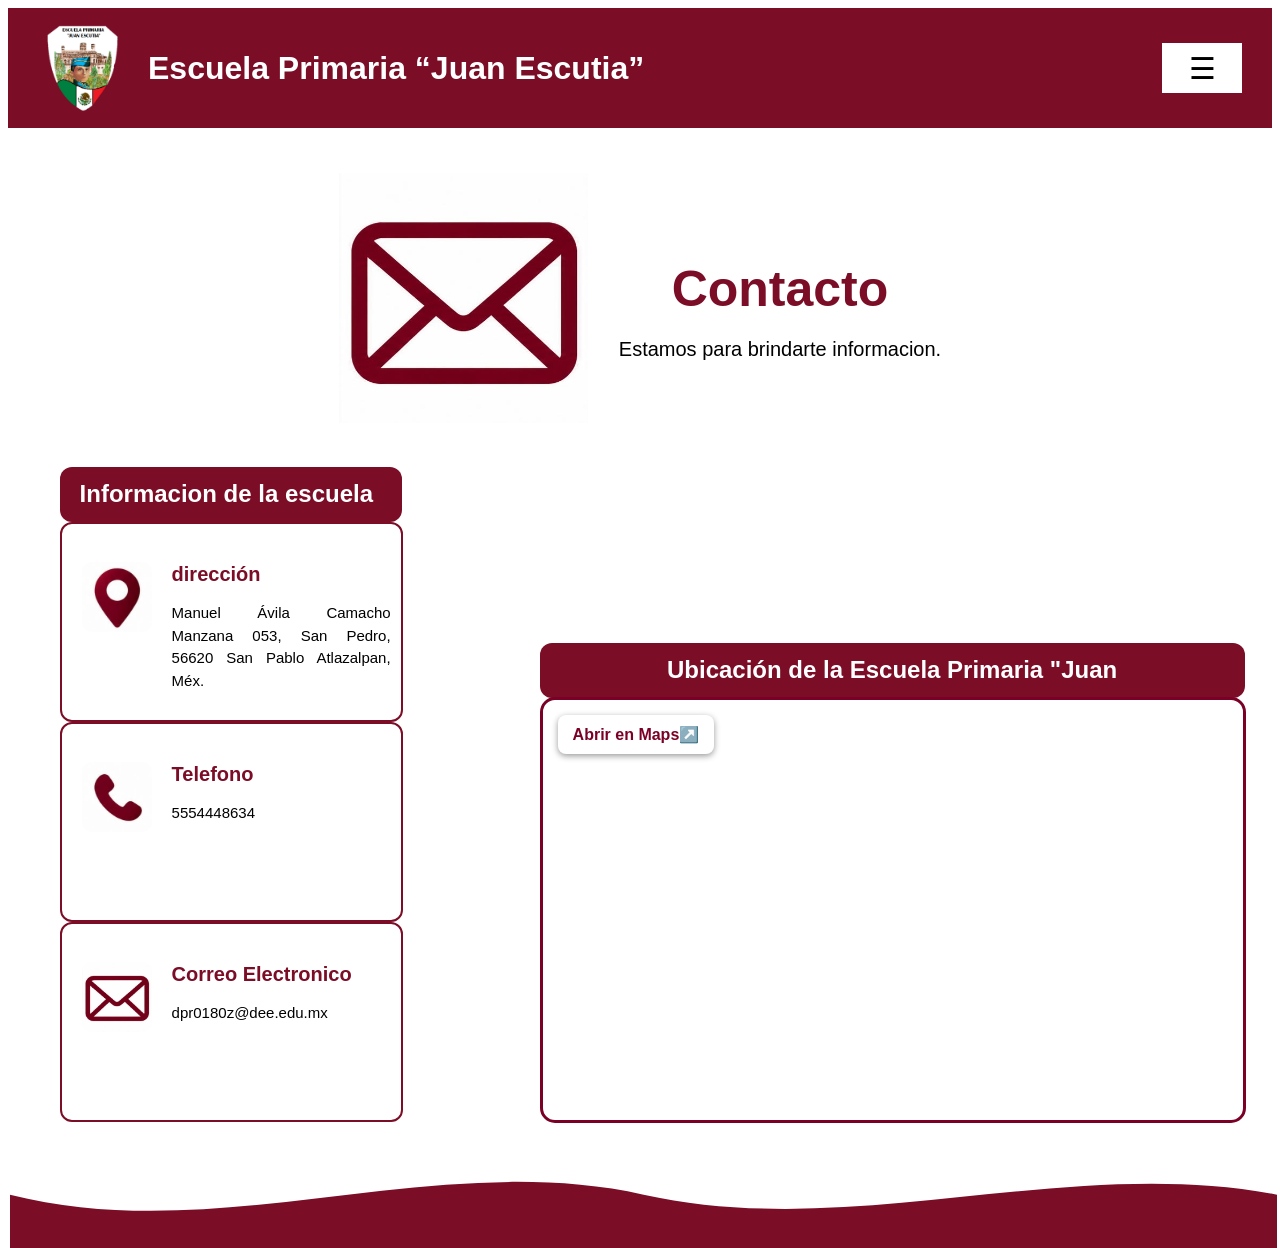
==== contacto.html @ e0f5e213 "Add files via upload" ====
<!DOCTYPE html>
<html lang="en">
<head>
    <meta charset="UTF-8">
    <meta name="viewport" content="width=device-width, initial-scale=1.0">
    <title>Nosotros</title>

    <link rel="stylesheet" href="style.css">
    <link rel="stylesheet" href="contacto.css">
</head>
<body>
    
    <header class="encabezado">

        <img src="img/logo escuela juan escutia.png"
             alt="Escudo de la escuela">

        <div class="nombre-escuela">

            <h1>Escuela Primaria “Juan Escutia”</h1>

        </div>


    <nav class="menu">

<button class="boton-menu"
onclick="mostrarMenu()">☰</button>

<div class="opciones-menu"

id="opcionesMenu">


        <a href="index.html">Inicio</a>

        <a href="avisos.html">Avisos</a>

        <a href="galeria de fotos.html">Galería de fotos</a>

        <a href="nosotros.html">Nosotros</a>

        <a href="contacto.html">Contacto</a>

    </div>

    </nav>

    </header>

    <main class="pagina-contacto">

    <section class="presentacion-contacto">

        <div class="icono-contacto">
            <img src="img/contacto.jpg" alt="nosotros">
        </div>

        <div class="texto-presentacion1">
            <h2>Contacto</h2>

            <p>
                Estamos para brindarte informacion.
            </p>
        </div>

    </section>

    <div class="titulo-informacion">
        <h2>Informacion de la escuela</h2>
    </div>

    <div class="cuadro-izquierdo">
        <img src="img/direccion.jpg" alt="direccion">
        <h2>dirección</h2>
        <p>Manuel Ávila Camacho Manzana 053, San Pedro, 56620 San Pablo Atlazalpan, Méx.</p>
    </div>

    <div class="cuadro-izquierdo">
        <img src="img/telefono.jpg" alt="telefono">
        <h2>Telefono</h2>
        <p>5554448634</p>
    </div>

    <div class="cuadro-izquierdo">
        <img src="img/contacto.jpg" alt="correo">
        <h2>Correo Electronico</h2>
        <p>dpr0180z@dee.edu.mx
        </p>
    </div>


    <div class="mapa-escuela">

        <a href="https://maps.app.goo.gl/e7AriJDs8pbwBkQV9"
        target="_blank" class="boton-maps">
        Abrir en Maps↗️
        </a>

        <iframe
            src="https://www.google.com/maps?output=embed&q=Escuela+Primaria+Juan+Escutia,+Manuel+Avila+Camacho+Manzana+053,+San+Pedro,+San+Pablo+Atlazalpan,+Mexico"
            width="100%"
            height="350"
            style="border: 0;"
            loading="lazy"
            allowfullscreen>
        </iframe>
    </div>

    <div class="titulo-ubicacion">
        <h2>Ubicación de la Escuela Primaria "Juan</h2>
    </div>

    <div class="decoracion-contacto">
    <svg viewBox="0 0 1440 150" preserveAspectRatio="none">
        <path d="M0,70 C240,150 480,0 720,70 C960,140 1200,10 1440,70 L1440,150 L0,150 Z"
        fill="#7B0D26"/>
    </svg>
</div>

    </main>

    <script src="script.js"></script>
    <script src="contacto.js"></script>
</body>
</html>
---- style.css ----
body {
    font-family: Arial, sans-serif;
    background: white;
}


.encabezado {

    background-color: #7B0D26;
    color: white;

    display: flex;
    align-items: center;

    padding: 15px 30px;
    gap: 20px;

}

.encabezado img {

    width: 90px;
    height: 90px;

    object-fit: contain;

}



.nombre-escuela {

    flex: 1;

}


.menu {

    background-color: white;

    display: flex;
    justify-content: center;
    align-items: center;

    flex-wrap: wrap;
    padding: 15px;
    gap: 30px;

}

.menu a {

    color: #7B0D26;

    text-decoration: none;

    font-size: 16px;
    font-weight: bold;

    transition: 0.3s;

}


.menu a:hover {

    color: black;

}


@media (max-width: 600px) {


    .encabezado {

        padding: 12px;

    }

    .encabezado img {

        width: 70px;
        height: 70px;

    }

    .nombre-escuela h1 {

        font-size: 20px;

    }

    .imagen-principal img {
        width: 90%;
       
    }

    .imagen-principal h1 { 
        font-size: 22px;

    }

    .imagen-principal p {
        font-size: 15px;

    }

    .menu {

        gap: 15px;

    }

    .menu a {

        font-size: 13px;

    }

    

}


.menu {
    position: relative;
    display: flex;
    justify-content: flex-end;
    padding: 15px 30px;
    
}

.boton-menu {
    margin-left: auto;
    flex-shrink: 0;

    background-color: #ffffff;
    color: black;
    border: black;
    padding: 5px;
    width: 20px;
    height: 20px;
    font-size: 30px;
    cursor: pointer;
    border-radius: 5px;
    display: flex;
    align-items: center;
    justify-content: center;
}

.opciones-menu {
    display: none;
    position: absolute;
    top: 60px;
    right: 30px;
    background-color: white;
    min-width: 180px;
    box-shadow: 0 4px 10px rgba(0,0,0,0.2);
    border-radius: 5px;
    z-index: 10;
}

.opciones-menu a {
    display: block;
    padding: 12px;
    color: #7B0D26;
    text-decoration: none;
    font-weight: bold;
}

.opciones-menu a:hover {
    background-color: #f2e5e9;
}

.opciones-menu.activo {
    display: block;
}

.imagen-principal { 
    width: 100;
    position: relative;
    text-align: center;
    
    
}

.imagen-principal img { 
    width: 100%;
    max-width: 650%;
    height: auto;
    aspect-ratio: 25 / 9;
    object-fit: cover;
    
}

.imagen-principal h1 {
    position: absolute;
    font-size: 50px;
    top: 60px;
    left: 30px;
    color: white;
    text-shadow: 2px 2px 5px black;
  
}

.imagen-principal p {
    position: absolute;
    top: 250px;
    left: 30px;
    color: #ffffff;
    font-size: 30px;
    text-shadow: 3px 3px 6px black;
   
}

.linea-separadora2 {
    width: 99%;
    height: 4px;
    background-color: black;
    margin: 15px 0 30px;
    position: absolute;
    top: 99%;
}


.accesos-directos {

    display: grid;

    grid-template-columns: repeat(4, 1fr);

    gap: 25px;

    width: 90%;

    max-width: 1100px;

    margin: 40px auto;

}

/* DISEÑO DE LOS BOTONES */

.boton-acceso {

    background-color: white;

    border: 2px solid black;

    border-radius: 15px;

    min-height: 150px;

    padding: 20px;

    display: flex;

    flex-direction: column;

    align-items: center;

    justify-content: center;

    text-decoration: none;

    color: black;

    transition: 0.3s;

}

/* IMÁGENES DE LOS BOTONES */

.boton-acceso img {

    width: 65px;

    height: 65px;

    object-fit: contain;

    margin-bottom: 10px;

}

/* TEXTO DE LOS BOTONES */

.boton-acceso p {

    font-size: 18px;

    font-weight: bold;

    text-align: center;

}

/* EFECTO AL PASAR EL CURSOR */

.boton-acceso:hover {

    background-color: #7B0D26;

    color: white;

    transform: scale(1.05);
}


.decoracion-inferior {
    width: 99%;
    height: 100px;
    position: absolute;
    margin-top: 30px;
    transform: translate(-0.5px);
    overflow: hidden;
}

.decoracion-inferior svg {
    width: 100%;
    height: 100%;
    display: block;
}
---- contacto.css ----
.pagina-contacto {
    width: 95%;
    max-width: 1300px;
    margin: auto;
    padding: 25px 10px;
}

.presentacion-contacto {
    display: flex;
    align-items: center;
    justify-content: center;
    gap: 30px;
    padding: 20px;
    text-align: center;
}

.icono-contacto img {
    width: 250px;
    height: 250px;
    object-fit: contain;
}

.texto-presentacion1 h2 {
    color: #7B0D26;
    font-size: 50px;
    margin-bottom: 15px;
}

.texto-presentacion1 p {
    font-size: 20px;
    color: black;
}

.titulo-informacion {
    background-color: #7B0D26;
    color: black;
    padding: 20px;
    border-radius: 12px;
    text-align: justify;
    width: 302px;
    margin-left: 20px;
    margin-top: 20px;
    margin-bottom: 0;
    height: 15px;
}

.titulo-informacion h2 {
    text-align: justify;
    margin-top: -7px;
    color: white;
}
.cuadro-izquierdo {
    width: 343px;
    padding: 8px 20px;
    background-color: white;
    border: 2px solid #7B0D26;
    border-radius: 12px;
    margin-left: 20px;
    box-sizing: border-box;
    overflow-wrap: break-word;
    height: 200px;
    text-align: justify;

}

.cuadro-izquierdo img {
    width: 70px;
    height: 70px;
    object-fit: cover;
    border-radius: 10px;
    position: relative;
    top: 30px;
}

.cuadro-izquierdo h2 {
    font-size: 20px;
    color: #7B0D26;
    position: relative;
    left: 90px;
    top: -60px;
}

.cuadro-izquierdo p {
    font-size: 15px;
    color: black;
    position: relative;
    left: 90px;
    top: -60px;
    width: calc(100% - 80px);
    white-space: normal;
    box-sizing: border-box;
    overflow-wrap: anywhere;
    line-height: 1.5;


}

.mapa-escuela {
    width: 700px;
    height: 420px;
    position: relative;
    border: 3px solid #7B0026;
    border-radius: 15px;
    overflow: hidden;
    
    margin-top: -425px;
    margin-left: 500px;
}

.mapa-escuela iframe {
    width: 100%;
    height: 100%;
    border: none;
}

.boton-maps {
    position: absolute;
    top: 15px;
    left: 15px;
    z-index: 2;
    background-color: white;
    color: #7B0026;
    padding: 10px 15px;
    border-radius: 8px;
    text-decoration: none;
    font-weight: bold;
    box-shadow: 0 2px 6px #999;
}

.boton-maps:hover {
    background-color: #7B0026;
    color: white;
}

.titulo-ubicacion {
    background-color: #7B0D26;
    color: black;
    padding: 20px;
    border-radius: 12px;
    text-align: center;
    width: 665px;
    margin-left: 500px;
    margin-top: -480px;
    margin-bottom: 0;
    height: 15px;
}

.titulo-ubicacion h2 {
    text-align: center;
    margin-top: -7px;
    color: white;
}

.decoracion-contacto {
    width: 99%;
    height: 100px;
    position: absolute;
    margin-top: 450px;
    overflow: hidden;
    transform: translate(-30px);
}

.decoracion-contacto svg {
    width: 100%;
    height: 100%;
    display: block;
}
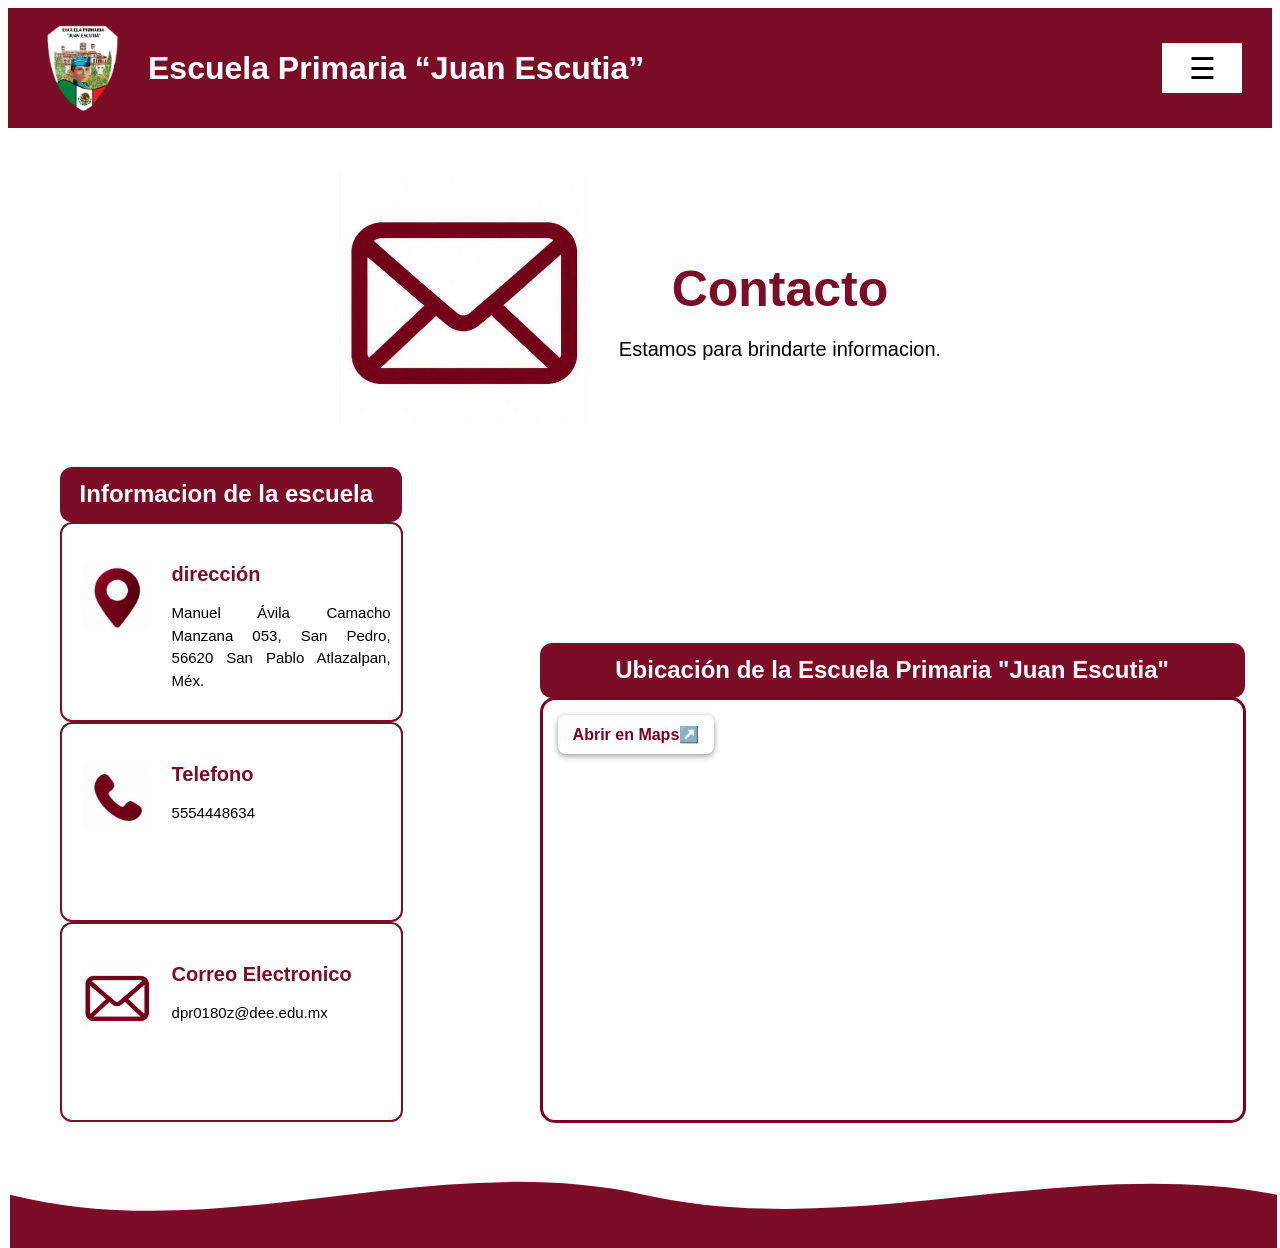
==== commit 1b4f825f: "modificacion de nombre ubicacion" ====
--- a/contacto.html
+++ b/contacto.html
@@ -108,7 +108,7 @@
     </div>
 
     <div class="titulo-ubicacion">
-        <h2>Ubicación de la Escuela Primaria "Juan</h2>
+        <h2>Ubicación de la Escuela Primaria "Juan Escutia"</h2>
     </div>
 
     <div class="decoracion-contacto">
--- a/style.css
+++ b/style.css
@@ -323,4 +323,259 @@
     width: 100%;
     height: 100%;
     display: block;
+}
+
+/* ==================================
+   ADAPTACIÓN PARA CELULARES
+================================== */
+
+@media (max-width: 600px) {
+
+    * {
+        box-sizing: border-box;
+    }
+
+    html, body {
+        width: 100%;
+        max-width: 100%;
+        margin: 0;
+        overflow-x: hidden;
+    }
+
+    img {
+        max-width: 100%;
+    }
+
+    .encabezado {
+        width: 100%;
+        padding: 12px;
+        gap: 10px;
+    }
+
+    .encabezado img {
+        width: 65px;
+        height: 65px;
+        flex-shrink: 0;
+    }
+
+    .nombre-escuela {
+        min-width: 0;
+    }
+
+    .nombre-escuela h1 {
+        font-size: 19px;
+        line-height: 1.3;
+    }
+
+    .menu {
+        padding: 10px;
+        gap: 10px;
+        flex-shrink: 0;
+    }
+
+    .boton-menu {
+        width: 45px;
+        height: 45px;
+        font-size: 27px;
+    }
+
+    .opciones-menu {
+        right: 5px;
+        top: 55px;
+        min-width: 170px;
+    }
+
+    .imagen-principal {
+        width: 100%;
+        overflow: hidden;
+    }
+
+    .imagen-principal img {
+        width: 100%;
+        max-width: 100%;
+        display: block;
+        height: auto;
+    }
+
+    .imagen-principal h1 {
+        top: 12%;
+        left: 4%;
+        right: 4%;
+        font-size: clamp(23px, 6vw, 34px);
+        line-height: 1.2;
+    }
+
+    .imagen-principal p {
+        top: 55%;
+        left: 4%;
+        right: 4%;
+        font-size: clamp(14px, 3.8vw, 19px);
+        line-height: 1.4;
+    }
+
+    .linea-separadora2 {
+        position: relative;
+        top: auto;
+        width: 100%;
+        margin: 15px 0;
+    }
+
+    .accesos-directos {
+        width: 94%;
+        max-width: 100%;
+        grid-template-columns: repeat(2, minmax(0, 1fr));
+        gap: 12px;
+        margin: 25px auto;
+    }
+
+    .boton-acceso {
+        min-width: 0;
+        min-height: 140px;
+        padding: 12px;
+    }
+
+    .boton-acceso img {
+        width: 55px;
+        height: 55px;
+    }
+
+    .boton-acceso p {
+        font-size: 15px;
+    }
+
+    .decoracion-inferior {
+        position: relative;
+        width: 100%;
+        height: 80px;
+        margin-top: 25px;
+        transform: none;
+    }
+
+}
+
+/* AJUSTES PARA CELULARES */
+@media screen and (max-width: 600px) {
+
+    * {
+        box-sizing: border-box;
+    }
+
+    body {
+        margin: 0;
+        width: 100%;
+        overflow-x: hidden;
+    }
+
+    /* ENCABEZADO */
+    .encabezado {
+        display: flex;
+        align-items: center;
+        gap: 10px;
+        padding: 12px;
+        width: 100%;
+    }
+
+    .encabezado img {
+        width: 55px;
+        height: 55px;
+        flex-shrink: 0;
+    }
+
+    .nombre-escuela {
+        flex: 1;
+        min-width: 0;
+    }
+
+    .nombre-escuela h1 {
+        font-size: 18px;
+        line-height: 1.2;
+        margin: 0;
+    }
+
+    .menu {
+        padding: 0;
+        flex-shrink: 0;
+    }
+
+    .boton-menu {
+        width: 48px;
+        height: 48px;
+        font-size: 26px;
+    }
+
+    .opciones-menu {
+        right: 0;
+        top: 55px;
+    }
+
+    /* IMAGEN PRINCIPAL */
+    .imagen-principal {
+        width: 100%;
+        overflow: hidden;
+    }
+
+    .imagen-principal img {
+        display: block;
+        width: 100%;
+        max-width: 100%;
+        aspect-ratio: 16 / 9;
+        object-fit: cover;
+    }
+
+    .imagen-principal h1 {
+        position: absolute;
+        top: 15%;
+        left: 5%;
+        right: 5%;
+        margin: 0;
+        font-size: 25px;
+        line-height: 1.15;
+        text-align: center;
+    }
+
+    .imagen-principal p {
+        position: absolute;
+        top: 65%;
+        left: 5%;
+        right: 5%;
+        margin: 0;
+        font-size: 16px;
+        line-height: 1.3;
+        text-align: center;
+    }
+
+    /* ACCESOS DIRECTOS */
+    .accesos-directos {
+        display: grid;
+        grid-template-columns: repeat(2, minmax(0, 1fr));
+        gap: 15px;
+        width: calc(100% - 32px);
+        margin: 25px auto;
+    }
+
+    .boton-acceso {
+        min-width: 0;
+        min-height: 150px;
+        padding: 12px 8px;
+    }
+
+    .boton-acceso img {
+        width: 55px;
+        height: 55px;
+    }
+
+    .boton-acceso p {
+        font-size: 16px;
+        margin: 0;
+        text-align: center;
+    }
+
+    /* DECORACIÓN INFERIOR */
+    .decoracion-inferior {
+        position: relative;
+        width: 100%;
+        height: 80px;
+        margin: 30px 0 0;
+        transform: none;
+    }
 }
--- a/contacto.css
+++ b/contacto.css
@@ -164,4 +164,120 @@
     width: 100%;
     height: 100%;
     display: block;
+}
+
+/* ==================================
+   CONTACTO - DISEÑO PARA CELULARES
+================================== */
+
+@media (max-width: 600px) {
+
+    .pagina-contacto {
+        width: 100%;
+        max-width: 100%;
+        padding: 15px;
+    }
+
+    .presentacion-contacto {
+        flex-direction: column;
+        gap: 10px;
+        padding: 15px 0;
+    }
+
+    .icono-contacto img {
+        width: 110px;
+        height: 110px;
+    }
+
+    .texto-presentacion1 h2 {
+        font-size: 34px;
+    }
+
+    .texto-presentacion1 p {
+        font-size: 16px;
+    }
+
+    .titulo-informacion {
+        width: 100%;
+        height: auto;
+        margin: 20px 0 0;
+        padding: 15px;
+        box-sizing: border-box;
+        text-align: center;
+    }
+
+    .titulo-informacion h2 {
+        margin: 0;
+        text-align: center;
+        font-size: 19px;
+    }
+
+    .cuadro-izquierdo {
+        width: 100%;
+        height: auto;
+        min-height: 145px;
+        margin: 0;
+        padding: 15px;
+        display: grid;
+        grid-template-columns: 65px minmax(0, 1fr);
+        align-items: center;
+        gap: 10px;
+    }
+
+    .cuadro-izquierdo img {
+        width: 60px;
+        height: 60px;
+        position: static;
+        grid-row: 1 / 3;
+    }
+
+    .cuadro-izquierdo h2 {
+        position: static;
+        margin: 0;
+        font-size: 19px;
+    }
+
+    .cuadro-izquierdo p {
+        position: static;
+        width: 100%;
+        margin: 0;
+        font-size: 14px;
+        line-height: 1.5;
+        overflow-wrap: anywhere;
+    }
+
+    .titulo-ubicacion {
+        width: 100%;
+        height: auto;
+        margin: 25px 0 0;
+        padding: 15px;
+        box-sizing: border-box;
+    }
+
+    .titulo-ubicacion h2 {
+        margin: 0;
+        font-size: 19px;
+    }
+
+    .mapa-escuela {
+        width: 100%;
+        max-width: 100%;
+        height: 320px;
+        margin: 0;
+        position: relative;
+    }
+
+    .mapa-escuela iframe {
+        width: 100%;
+        height: 100%;
+    }
+
+    .decoracion-contacto {
+        position: relative;
+        width: 100%;
+        height: 80px;
+        margin-top: 25px;
+        transform: none;
+    }
+
 }
